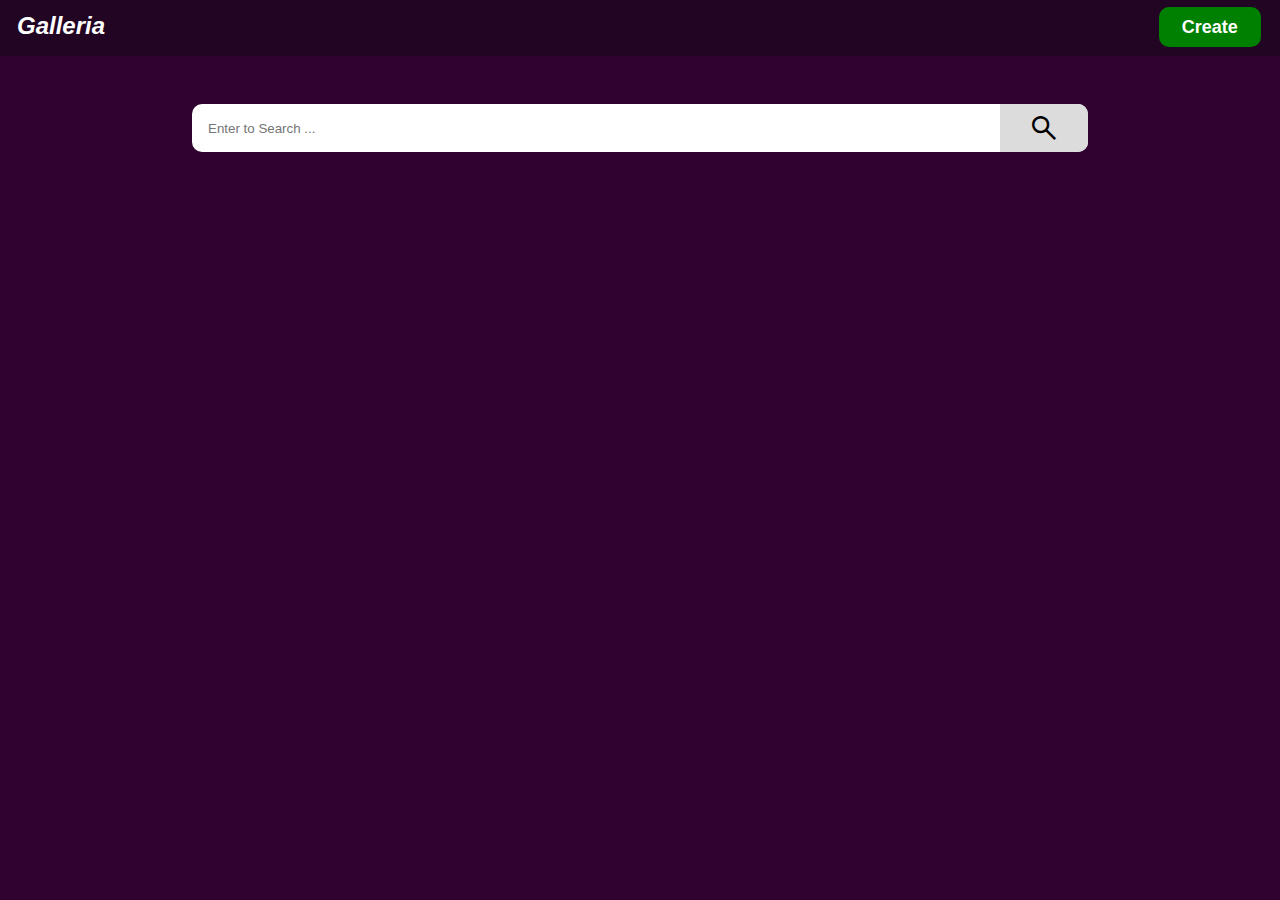
==== index.html @ 7ea4beb0 "added create" ====
<!DOCTYPE html>
<html lang="en">
  <head>
    <meta charset="UTF-8" />
    <meta http-equiv="X-UA-Compatible" content="IE=edge" />
    <meta name="viewport" content="width=device-width, initial-scale=1.0" />
    <link
      rel="stylesheet"
      href="https://cdnjs.cloudflare.com/ajax/libs/font-awesome/6.1.2/css/all.min.css"
      integrity="sha512-1sCRPdkRXhBV2PBLUdRb4tMg1w2YPf37qatUFeS7zlBy7jJI8Lf4VHwWfZZfpXtYSLy85pkm9GaYVYMfw5BC1A=="
      crossorigin="anonymous"
      referrerpolicy="no-referrer"
    />
    <link
      rel="stylesheet"
      href="https://fonts.googleapis.com/css2?family=Material+Symbols+Outlined:opsz,wght,FILL,GRAD@20..48,100..700,0..1,-50..200"
    />
    <title>Galleria</title>
    <link rel="stylesheet" href="styles/styles.css" />
  </head>

  <body>
    <nav class="navbr">
      <h3 class="head">Galleria</h3>
      <button id="btn_crt" class="add crt">
        <i class="fa-solid fa-plus"></i> Create
      </button>
    </nav>
    <div class="search">
      <input id="search_inp" type="text" placeholder="Enter to Search ..." />
      <div class="searchicon">
        <span class="material-symbols-outlined">search</span>
      </div>
    </div>

    <section class="popup">
      <div class="title">
        <h3 class="head1">Create New</h3>
        <div class="add1">
          <i class="fa-solid fa-xmark"></i>
        </div>
      </div>
      <div class="content">
        <input
          type="url"
          placeholder="https://Demo.com/image.png"
          class="url"
          id="image_input"
        />
        <label for="title">Title</label>
        <input type="text" placeholder="Enter Title" id="title" required />
        <label for="type">Type</label>
        <input type="text" required id="type" />
        <label for="dec" class="desc">Description</label>
        <textarea
          placeholder="write something about your content..."
          id="desc"
        ></textarea>

        <div class="end">
          <button class="add close">Close</button>
          <button type="submit" id="task_create" class="add create">
            Create
          </button>
        </div>
      </div>
    </section>

    <section class="task_conatainer">
      <div class="tasks"></div>
    </section>

    <script src="scripts/index.js"></script>
  </body>
</html>
---- styles/styles.css ----
* {
  margin: 0;
  padding: 0;
  box-sizing: border-box;
}

body {
  background-color: rgb(48, 2, 48);
}

.navbr {
  background-color: rgb(34, 5, 34);
  color: white;
  display: flex;
  justify-content: space-between;
  height: 3.5rem;
  position: sticky;
  top: 0;
}

.head {
  font-family: "Lucida Sans", "Lucida Sans Regular", "Lucida Grande",
    "Lucida Sans Unicode", Geneva, Verdana, sans-serif;
  font-style: italic;
  position: relative;
  top: 12px;
  left: 17px;
  font-size: x-large;
}

.add {
  position: relative;
  top: 7px;
  right: 19px;
  width: 6.4rem;
  height: 2.5rem;
  background-color: green;
  border: none;
  border-radius: 10px;
  color: white;
  font-size: large;
  font-weight: 700;
}

.add:hover {
  background-color: rgb(3, 68, 3);
  cursor: pointer;
}

.search {
  background-color: white;
  width: 70vw;
  margin: auto;
  margin-top: 3rem;
  height: 3rem;
  border-radius: 10px;
  display: flex;
}

#search_inp {
  width: 90%;
  height: 100%;
  margin-left: 1rem;
  border: none;
  outline: none;
}

.searchicon {
  background-color: gainsboro;
  font-size: xx-large;
  width: 10%;
  display: flex;
  align-items: center;
  justify-content: center;
  border-top-right-radius: 10px;
  border-bottom-right-radius: 10px;
}

.searchicon:hover {
  background-color: rgb(145, 142, 142);
  cursor: pointer;
}

.searchicon span {
  font-size: xx-large;
}

.popup {
  background-color: rgba(198, 200, 244, 0.829);
  width: 40vw;
  height: 65vh;
  margin: auto;
  border-radius: 10px;
  display: none;
}

.head1 {
  color: white;
}

.add1:hover {
  cursor: pointer;
}

.popup .title {
  display: flex;
  justify-content: space-between;
  background-color: rgb(0, 81, 255);
  height: 10%;
  border-top-right-radius: 10px;
  border-top-left-radius: 10px;
}

.head1 {
  position: relative;
  top: 7px;
  left: 10px;
  font-family: poppins;
}

.add1 {
  position: relative;
  top: 7px;
  right: 10px;
  font-size: x-large;
}

.content {
  margin: auto;
  width: 90%;
  height: 90%;
  display: flex;
  flex-direction: column;
  align-items: center;
}

.url {
  width: 90%;
  height: 10%;
  border: none;
  outline: none;
  border-radius: 7px;
  border: 2px solid gray;
}

.first,
.end {
  margin-top: 2rem;
}

.end {
  display: flex;
  gap: 90px;
}

.close {
  background-color: red;
}

.close:hover {
  background-color: rgb(151, 3, 3);
}

.task_conatainer {
  width: 85%;
  margin: auto;
  margin-top: 3rem;
}
.tasks {
  display: grid;
  grid-template-columns: 1fr 1fr 1fr 1fr;
  gap: 20px;
}

.task_item {
  background-color: tomato;
  display: flex;
  justify-content: center;
  width: 15rem;
  height: 20rem;
  border-radius: 10px;
}
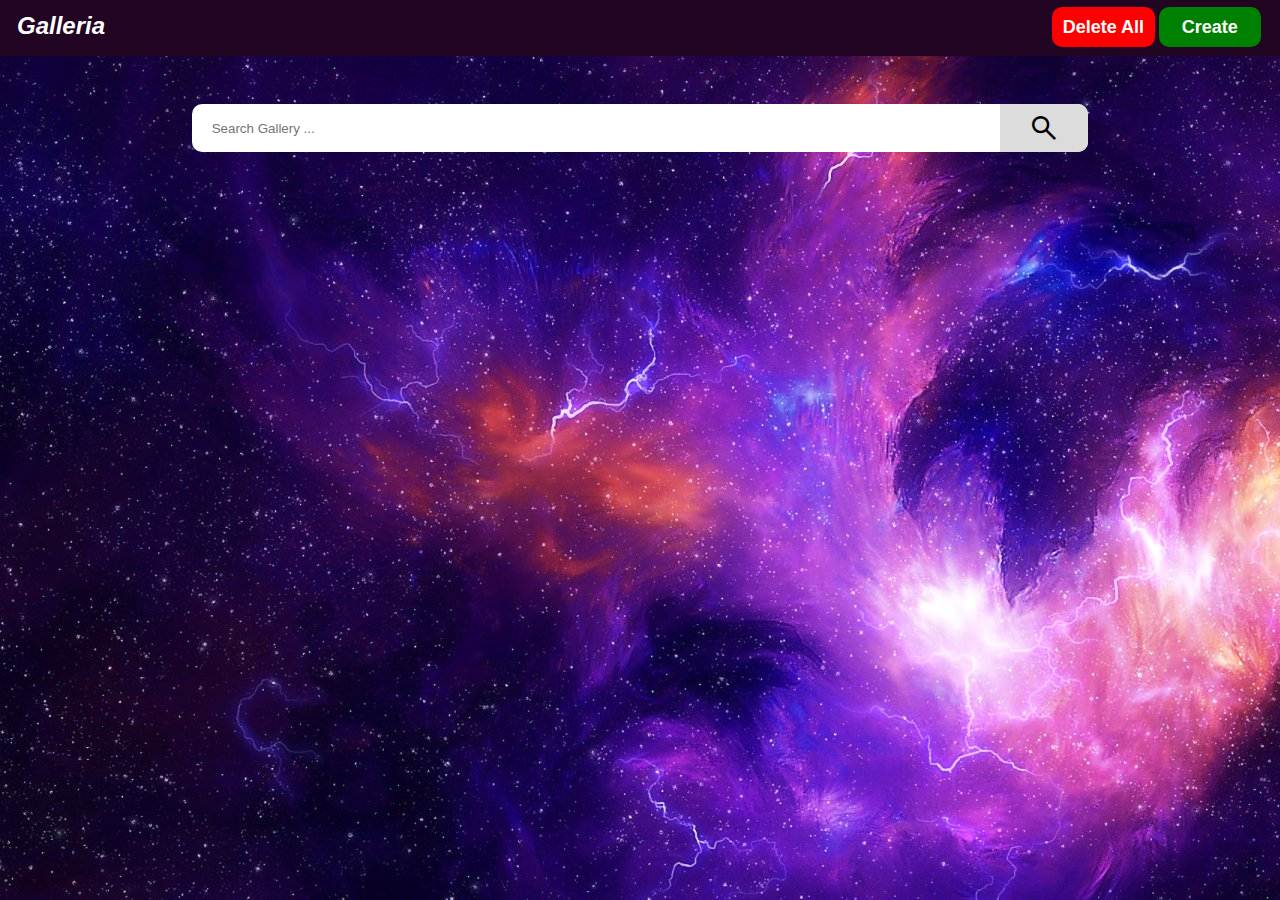
==== commit 032bbbb5: "Completed" ====
--- a/index.html
+++ b/index.html
@@ -19,17 +19,27 @@
     <link rel="stylesheet" href="styles/styles.css" />
   </head>
 
-  <body>
+  <body onload="loadTasks()">
     <nav class="navbr">
       <h3 class="head">Galleria</h3>
-      <button id="btn_crt" class="add crt">
-        <i class="fa-solid fa-plus"></i> Create
-      </button>
+      <div>
+        <button id="clearall" onclick="deleteall()" class="add close">
+          Delete All
+        </button>
+        <button id="btn_crt" class="add crt">
+          <i class="fa-solid fa-plus"></i> Create
+        </button>
+      </div>
     </nav>
     <div class="search">
-      <input id="search_inp" type="text" placeholder="Enter to Search ..." />
+      <input
+        oninput="search(this)"
+        id="search_inp"
+        type="text"
+        placeholder=" Search Gallery ..."
+      />
       <div class="searchicon">
-        <span class="material-symbols-outlined">search</span>
+        <span id="searchicon" class="material-symbols-outlined">search</span>
       </div>
     </div>
 
@@ -58,7 +68,7 @@
         ></textarea>
 
         <div class="end">
-          <button class="add close">Close</button>
+          <button onclick="closePopup()" class="add close">Close</button>
           <button type="submit" id="task_create" class="add create">
             Create
           </button>
--- a/styles/styles.css
+++ b/styles/styles.css
@@ -5,7 +5,7 @@
 }
 
 body {
-  background-color: rgb(48, 2, 48);
+  background-image: url("/space2.jpg");
 }
 
 .navbr {
@@ -14,8 +14,10 @@
   display: flex;
   justify-content: space-between;
   height: 3.5rem;
+  width: 100vw;
   position: sticky;
   top: 0;
+  cursor: pointer;
 }
 
 .head {
@@ -92,6 +94,13 @@
   margin: auto;
   border-radius: 10px;
   display: none;
+  position: fixed;
+  top: 0;
+  left: 0;
+  right: 0;
+  bottom: 0;
+  z-index: 9999;
+  box-shadow: 0 0 10px rgba(0, 0, 0, 0.5);
 }
 
 .head1 {
@@ -127,14 +136,18 @@
 
 .content {
   margin: auto;
-  width: 90%;
-  height: 90%;
+  width: 100%;
+  height: 100%;
   display: flex;
   flex-direction: column;
   align-items: center;
-}
-
-.url {
+  margin: 0.5rem auto;
+}
+
+.url,
+#title,
+#type,
+#desc {
   width: 90%;
   height: 10%;
   border: none;
@@ -142,7 +155,9 @@
   border-radius: 7px;
   border: 2px solid gray;
 }
-
+#desc {
+  height: 15%;
+}
 .first,
 .end {
   margin-top: 2rem;
@@ -173,10 +188,91 @@
 }
 
 .task_item {
-  background-color: tomato;
   display: flex;
   justify-content: center;
   width: 15rem;
-  height: 20rem;
-  border-radius: 10px;
-}
+  margin-bottom: 10px;
+  border-radius: 10px;
+  box-shadow: 0 0 10px rgba(0, 0, 0, 0.6);
+}
+.task_item .card {
+  display: flex;
+
+  flex-direction: column;
+  background-color: rgb(73, 3, 73);
+  border-radius: 10px;
+  width: 100%;
+  color: white;
+  height: 25rem;
+}
+
+.task_item .card .top {
+  background-color: rgb(49, 1, 69);
+  border-radius: 10px 10px 0 0;
+  width: 100%;
+  height: 10%;
+  display: flex;
+  justify-content: space-between;
+  padding: 8px;
+}
+.card textarea {
+  width: 95%;
+  height: 35%;
+}
+.top .fa-pencil,
+.top .fa-trash {
+  cursor: pointer;
+}
+
+.top .fa-trash:hover {
+  color: rgb(252, 31, 31);
+}
+.top .fa-pencil:hover {
+  color: rgba(39, 39, 232, 0.968);
+}
+
+.card .img {
+  width: 100%;
+  height: 40%;
+}
+.card .img .main_image {
+  width: 100%;
+  height: 100%;
+  padding: 3px;
+  object-fit: cover;
+  background-size: cover;
+  background-position: center;
+  border-radius: 10px;
+}
+.card .data h2 {
+  /* border: 1px solid rgb(61, 60, 60); */
+  border-radius: 10px;
+  font-size: large;
+}
+.card .data p {
+  color: gray;
+  font-size: small;
+}
+.card .data {
+  height: 40%;
+  display: flex;
+  flex-direction: column;
+  gap: 4px;
+  width: 95%;
+  margin: auto;
+}
+
+#update_tick {
+  color: lime;
+  cursor: pointer;
+  font-size: large;
+}
+#update_tick:hover {
+  color: rgb(8, 114, 8);
+}
+.outline {
+  border: 2px solid rgb(255, 255, 255);
+}
+.hide {
+  display: none;
+}
